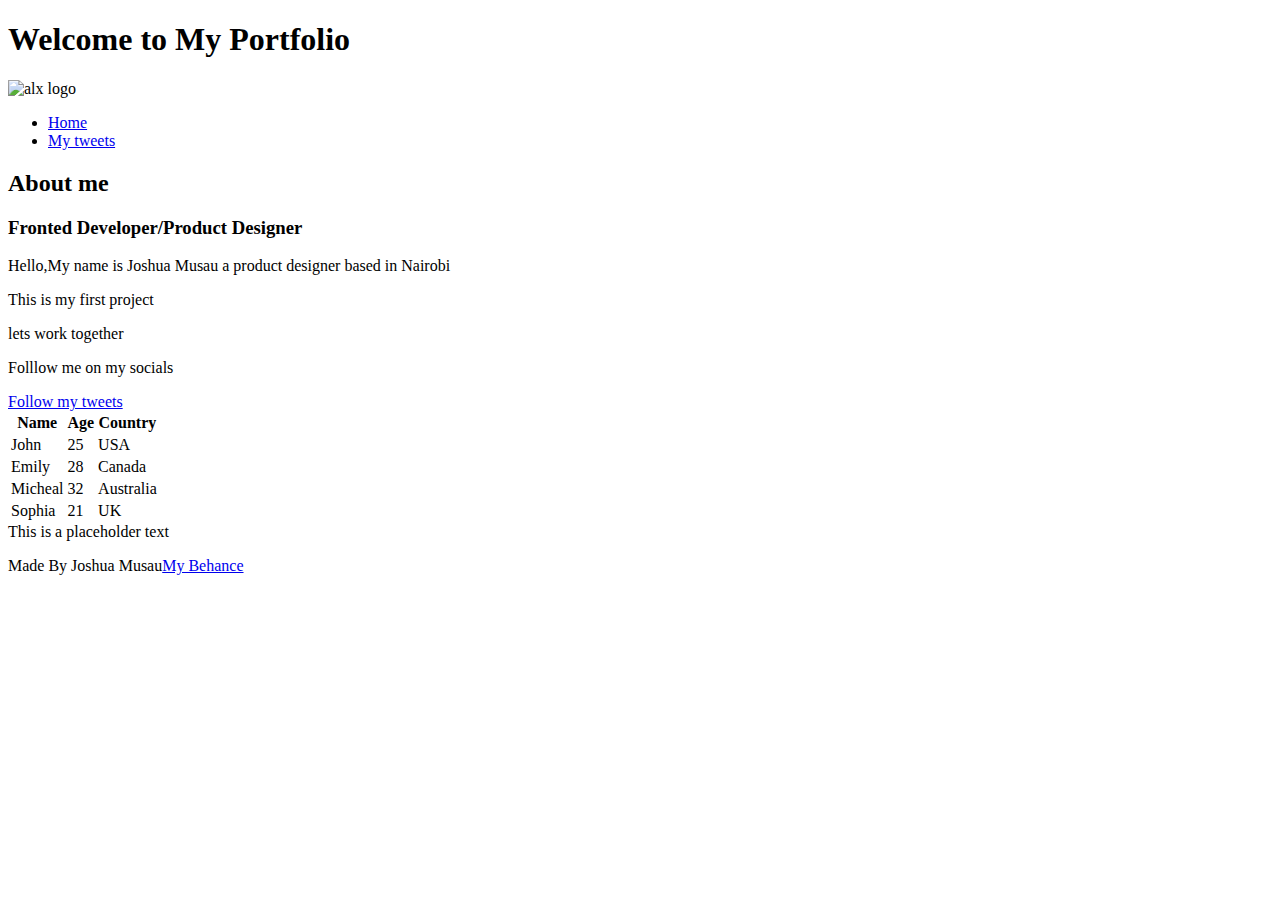
==== css_basic/index.html @ b6449119 "added files" ====
<!DOCTYPE html>
<html lang="en">
<head>
    <meta charset="UTF-8">
    <meta name="viewport" content="width=device-width, initial-scale=1.0">
    <title>My First Portfolio</title>
</head>
<body>
    <header>
    <h1> Welcome to My Portfolio</h1>
        <img src="https://i.ibb.co/gTDZZT8/ALX-Logo-07.png" alt="alx logo">
    </header>
    <ul>
        <li><a href="base_index.html">Home</a></li>
        <li><a href="tweets.html">My tweets</a></li>
</ul>
<main>
<article>
   <h2>About me</h2>
   <h3>Fronted Developer/Product Designer</h3>
   <p>Hello,My name is Joshua Musau a product designer based in Nairobi</p>
   <p>This is my first project</p>
   <p>lets work together</p>
   <p>Folllow me on my socials</p>
   <a href="tweets.html">Follow my tweets</a>
   <a href="https://github.com/musaucrea/My_First_Portfolio/commit/4166d13f3d98857ac76e334d36185b6a3c1b5cbc" target="_blank"></a>
   <table>
    <thead>
        <tr>
            <th>Name</th>
            <th>Age</th>
            <th>Country</th>
    </tr>
    </thead>
    <tbody>
        <tr>
            <td>John</td>
            <td>25</td>
            <td>USA</td>
        </tr>
        <tr>
            <td>Emily</td>
            <td>28</td>
            <td>Canada</td>
        </tr>
        <tr>
            <td>Micheal</td>
            <td>32</td>
            <td>Australia</td>
        </tr>
        <tr>
            <td>Sophia</td>
            <td>21</td>
            <td>UK</td>
        </tr>
    </tbody>
</table>
</article>

<aside>This is a placeholder text</aside>
</main>
<footer>
    <p>Made By Joshua Musau<a href="https://www.behance.net/joshuamusauj" target="_blank">My Behance</a></p>
</footer>
</body>
</html>
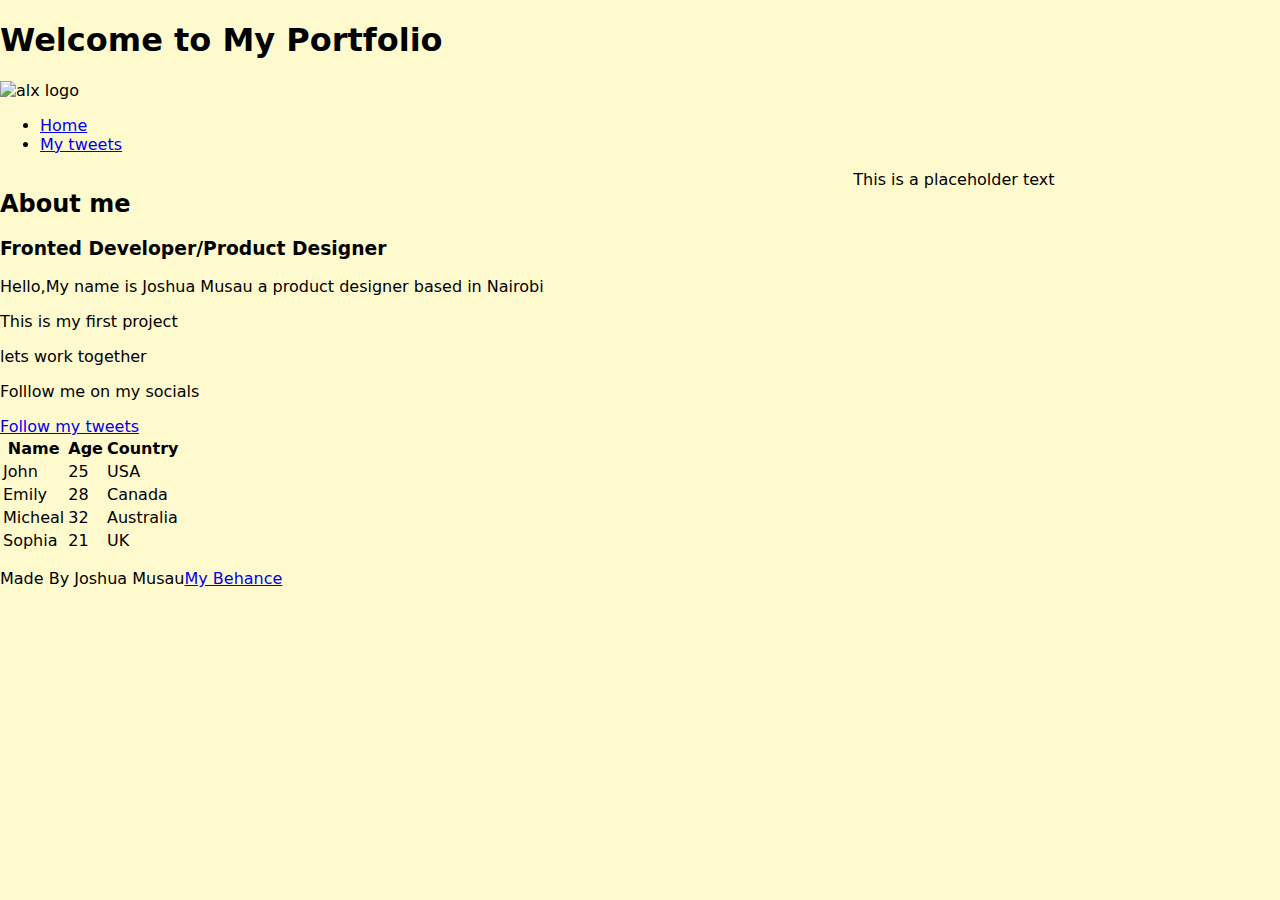
==== commit 955f3541: "updated change" ====
--- a/css_basic/index.html
+++ b/css_basic/index.html
@@ -4,8 +4,11 @@
     <meta charset="UTF-8">
     <meta name="viewport" content="width=device-width, initial-scale=1.0">
     <title>My First Portfolio</title>
+    <link href="base.css" rel="stylesheet">
+    <link href="styles.css" rel="stylesheet">
+
 </head>
-<body>
+<body class="works_on_smartphone">
     <header>
     <h1> Welcome to My Portfolio</h1>
         <img src="https://i.ibb.co/gTDZZT8/ALX-Logo-07.png" alt="alx logo">
--- a/css_basic/styles.css
+++ b/css_basic/styles.css
@@ -0,0 +1,42 @@
+body {
+    display: flex;
+    flex-direction :column;
+    margin : 0;
+    padding :0;
+    height: 100 vh;
+    background-color: lemonchiffon;
+    font-family: system-ui, -apple-system, BlinkMacSystemFont, 'Segoe UI', Roboto, Oxygen, Ubuntu, Cantarell, 'Open Sans', 'Helvetica Neue', sans-serif;
+    
+}
+
+main{
+    display: flex;
+    flex-direction: row;
+    flex: auto;
+
+}
+
+article{
+    flex: 2;
+    overflow-y: auto;
+}
+ aside{
+    flex: 1;
+    overflow-y: auto;
+ }
+ body.works_on_smartphone main{
+    display: flex;
+    flex-direction: row;
+    flex: auto;
+
+}
+body.works_on_smartphone article{
+    flex: 2;
+    overflow-y: auto;
+}
+body.works_on_smartphone aside aside{
+    flex: 1;
+    overflow-y: auto;
+ }
+
+ 